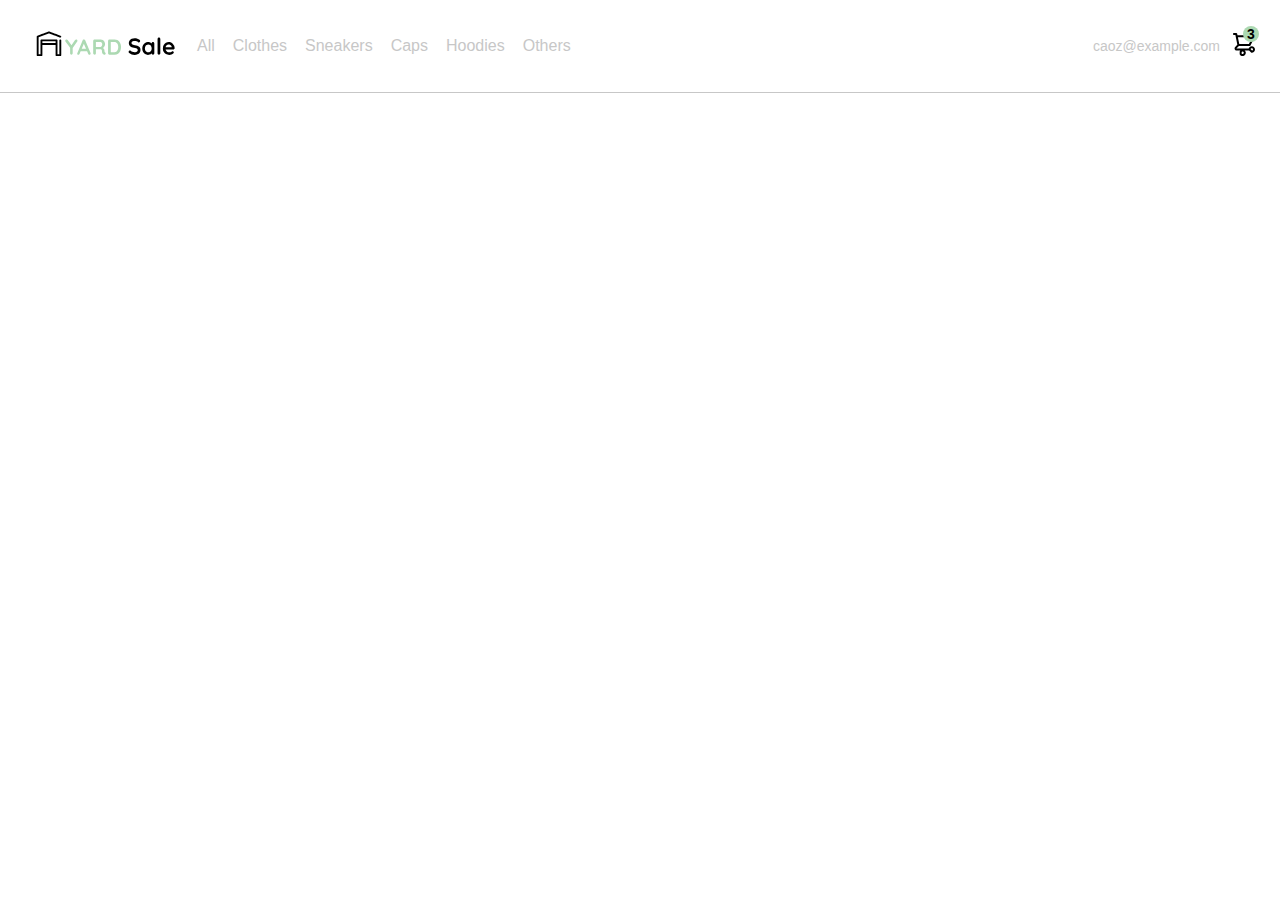
==== Navbar.html @ 34b41b36 "archivos de la clase frontend" ====
<!DOCTYPE html>
<html lang="en">
<head>
    <style>
        :root {
            --very-light-pink: #C7C7C7;
            --Text-input-field: #f7f7f7;
            --Hospital-green: #ACD9B2;
            --white: #ffffff;
            --Black: #000000;
            --sm: 14px;
            --md: 16px;
            --lg: 18px;
        }
        body {
            margin: 0;
            font-family: 'Quicksand', sans-serif;
        }
        nav {
            display: flex;
            justify-content: space-between;
            padding: 0 24px;
            border-bottom: 1px solid var(--very-light-pink);
        }
        .menu {
            display: none;
        }
        .logo {
            width: 140px;
            
        }
        .navbar-left {
            display: flex;
            margin-left: 12px;
        }
        .navbar-left ul {
            margin-left: 12px;
        }
        .navbar-left ul li a, .navbar-right ul li a {
            text-decoration: none;
            color: var(--very-light-pink);
            border: 1px solid var(--white);
            padding: 8px;
            border-radius: 8px;

        }
        .navbar-left ul li a:hover, .navbar-right ul li a:hover {
            border: 1px solid var(--Hospital-green);
            color: var(--Hospital-green);

        }
        .navbar-left ul, .navbar-right ul {
            list-style: none;
            padding: 0;
            margin-top: 3;
            display: flex;
            align-items: center;
            height: 60px;
        }
        .navbar-email {
            color: var(--very-light-pink);
            font-size: var(--sm);
            margin-right: 12px;
        }
        .navbar-shopping-cart {
            position: relative;
        }
        .navbar-shopping-cart div {
            width: 16px;
            height: 16px;
            background-color: var(--Hospital-green);
            border-radius: 50%;
            font-size: var(--sm);
            font-weight: bold;
            position: absolute;
            top: -6px;
            right: -3px;
            display: flex;
            justify-content: center;
            align-items: center;
        }
        @media (max-width: 640px){
            .menu{
                display: block;
            }
            .navbar-left ul {
                display: none;
            }
            .navbar-email {
                display: none;
            }
        }
    </style>
</head>
<body>
    <nav>
        <img src="./curso-frontend-developer-practico-main 2/icons/icon_menu.svg" alt="menu" class="menu">
        
        <div class="navbar-left">
            <img src="./curso-frontend-developer-practico-main 2/logos/logo_yard_sale.svg" alt="logo" class="logo">
            <ul>
                <li>
                    <a href="/">All</a>
                </li>
                <li>
                    <a href="/">Clothes</a>
                </li>
                <li>
                    <a href="/">Sneakers</a>
                </li>
                <li>
                    <a href="/">Caps</a>
                </li>
                <li>
                    <a href="/">Hoodies</a>
                </li>
                <li>
                    <a href="/">Others</a>
                </li>
            </ul>
        </div>
        <div class="navbar-right">
            <ul>
            <li class="navbar-email">caoz@example.com</li>
            <li class="navbar-shopping-cart">
                <img src="./curso-frontend-developer-practico-main 2/icons/icon_shopping_cart.svg" alt="shopping cart">
                <div>3</div>
            </li>
        </ul>
        </div>
    </nav>
</body>
</html>
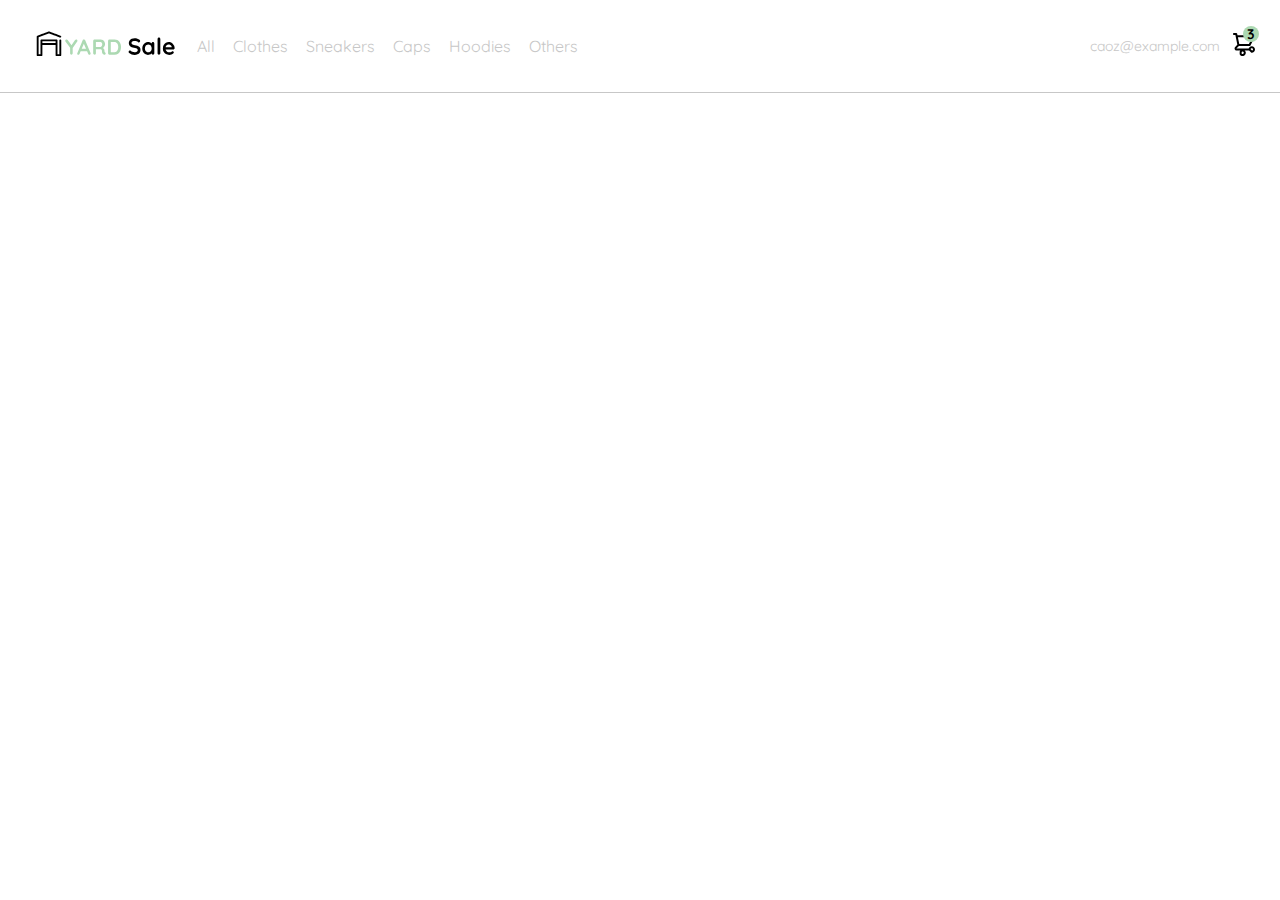
==== commit 211303a9: "Productos agregados" ====
--- a/Navbar.html
+++ b/Navbar.html
@@ -1,6 +1,13 @@
 <!DOCTYPE html>
 <html lang="en">
 <head>
+    <meta charset="UTF-8">
+    <meta http-equiv="X-UA-Compatible" content="IE=edge">
+    <meta name="viewport" content="width=device-width, initial-scale=1.0">
+    <link rel="preconnect" href="https://fonts.googleapis.com">
+    <link rel="preconnect" href="https://fonts.gstatic.com" crossorigin> 
+    <link href="https://fonts.googleapis.com/css2?family=Lora:wght@400;500;600&family=Quicksand:wght@300;500;700&display=swap" rel="stylesheet">
+    <title>Document</title>
     <style>
         :root {
             --very-light-pink: #C7C7C7;
